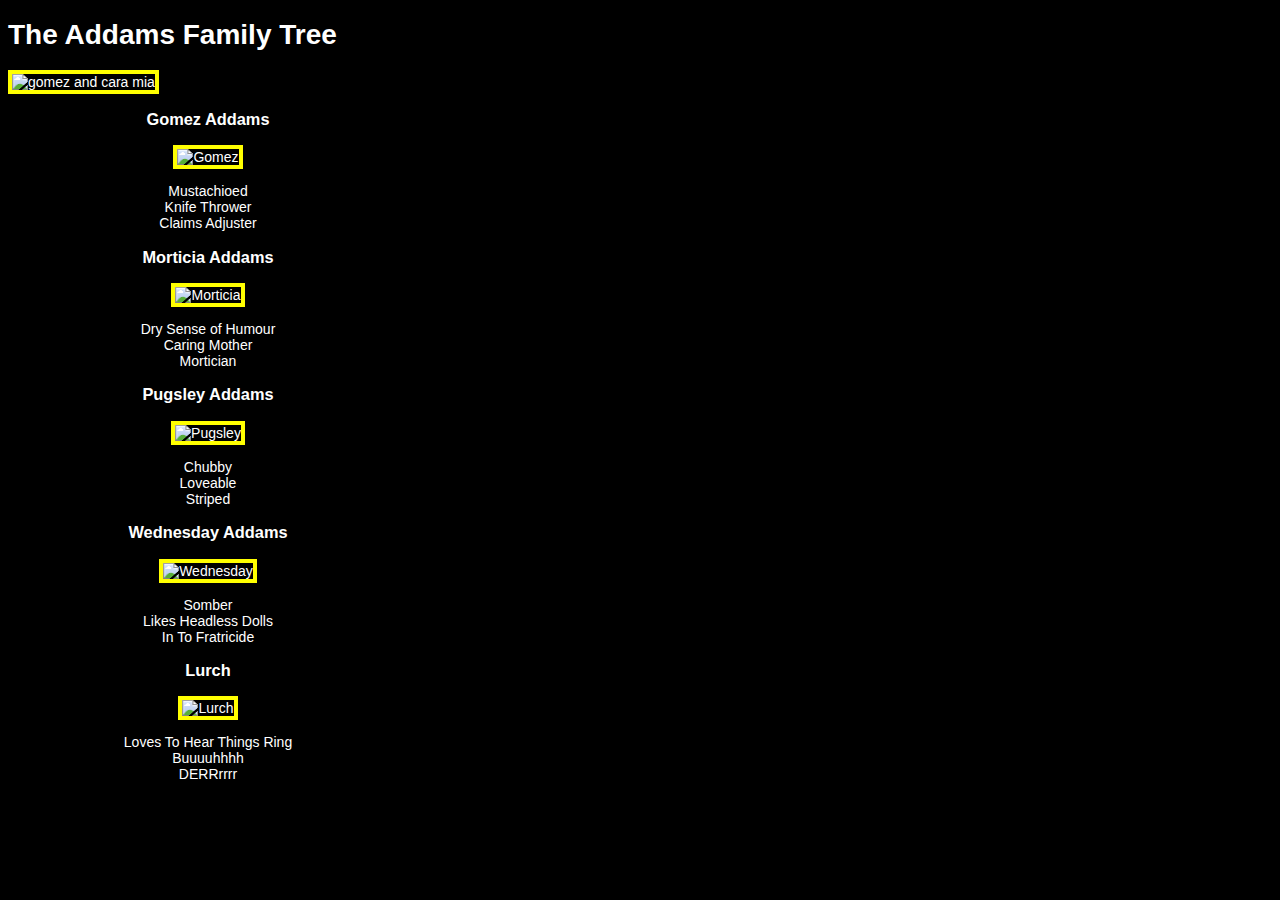
==== week01_practice_exercises/css_practice/starter_code/addams_family_tree.html @ 466b8797 "writes part 1 of addams family exercise" ====
<!DOCTYPE html>
<html>
<head>
  <meta charset="utf-8">
  <meta http-equiv="X-UA-Compatible" content="IE=edge">
  <title>Addams Family Tree</title>

  <style>
    /*Add styles here*/
    img {
      max-width:150px;
      max-height:150px;
      border:solid yellow 4px;
    }
    body {
      color:white;
      background-color:black;
      font-size:14px;
      font-family:Comic Sans MS, sans-serif;
    }
    ul {
      list-style:none;
      padding-left:0;
    }
    section {
      text-align:center;
      width:400px;
      align:center;
    }
  </style>
</head>

<body>
  <header>
    <h1>The Addams Family Tree</h1>
    <img src="http://vignette3.wikia.nocookie.net/addamsfamily/images/1/15/Addamstree.png/revision/latest?cb=20130103004320" alt="gomez and cara mia">
  </header>

  <section>
    <h3>Gomez Addams</h3>
    <img src="http://images2.fanpop.com/image/photos/11200000/John-Astin-Gomez-Addams-gomez-addams-11245159-450-338.jpg" alt="Gomez">
    <ul>
      <li>Mustachioed</li>
      <li>Knife Thrower</li>
      <li>Claims Adjuster</li>
    </ul>
  </section>

  <section>
    <h3>Morticia Addams</h3>
    <img src="https://media3.giphy.com/media/a1KF6AgZV2eEU/200_s.gif" alt="Morticia">
    <ul>
      <li>Dry Sense of Humour</li>
      <li>Caring Mother</li>
      <li>Mortician</li>
    </ul>
  </section>

  <section>
    <h3>Pugsley Addams</h3>
    <img src="http://i2.cdn.turner.com/cnnnext/dam/assets/141209131444-ken-weatherwax-restricted-story-top.jpg" alt="Pugsley">
    <ul>
      <li>Chubby</li>
      <li>Loveable</li>
      <li>Striped</li>
    </ul>
  </section>

  <section>
    <h3>Wednesday Addams</h3>
    <img src="http://2.bp.blogspot.com/-oj26rSAgOFc/TpeQmxrE9ZI/AAAAAAAAA10/MU-OtBYWcY4/s1600/addams3.jpg" alt="Wednesday">
    <ul>
      <li>Somber</li>
      <li>Likes Headless Dolls</li>
      <li>In To Fratricide</li>
    </ul>
  </section>

  <section>
    <h3>Lurch</h3>
    <img src="http://blogs.wvgazettemail.com/popmachine/files/2014/07/Lurch.jpg" alt="Lurch">
    <ul>
      <li>Loves To Hear Things Ring</li>
      <li>Buuuuhhhh</li>
      <li>DERRrrrr</li>
    </ul>
  </section>
</body>
</html>
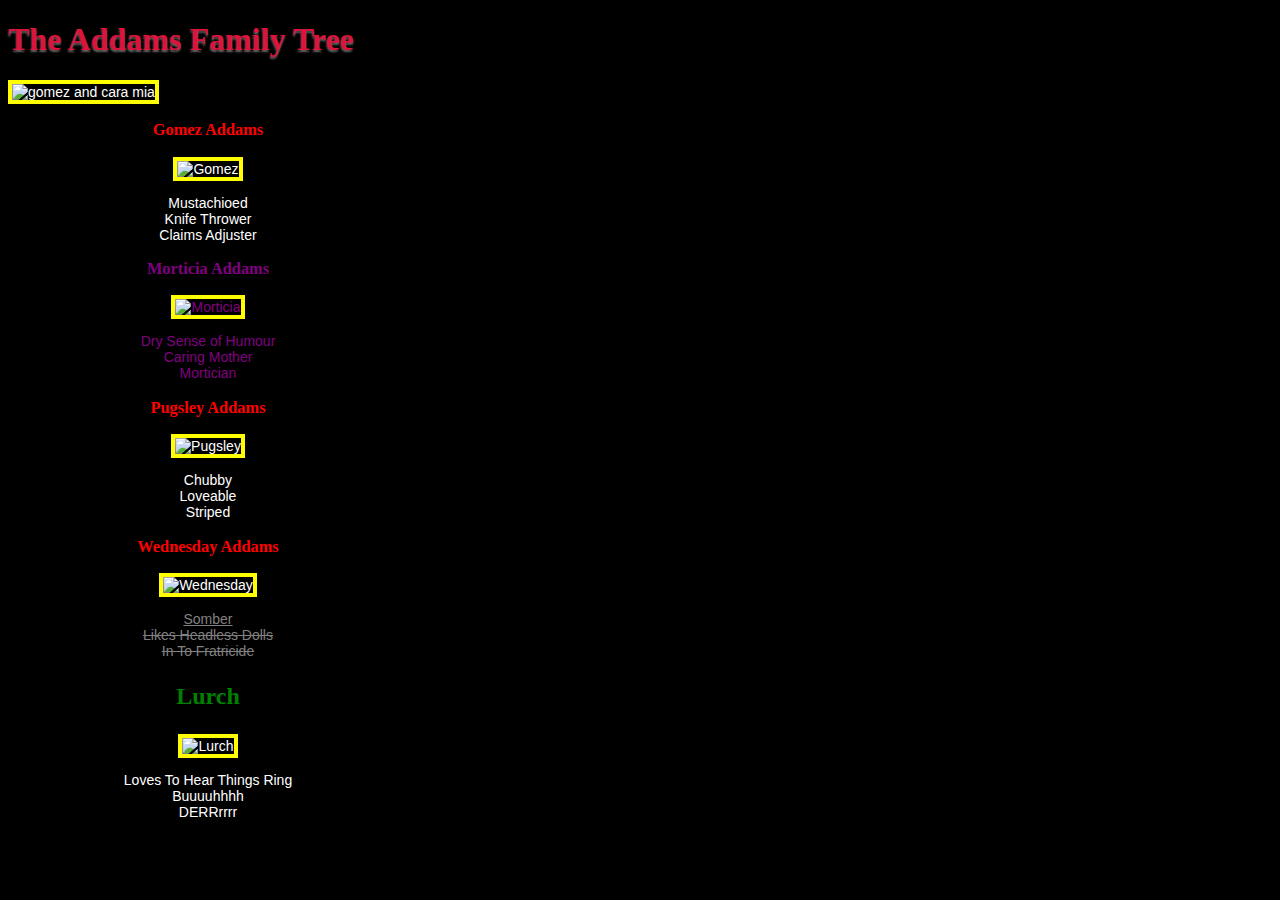
==== commit 87fed9e3: "writes part 2 of addams family exercise" ====
--- a/week01_practice_exercises/css_practice/starter_code/addams_family_tree.html
+++ b/week01_practice_exercises/css_practice/starter_code/addams_family_tree.html
@@ -27,17 +27,66 @@
       width:400px;
       align:center;
     }
+    /* Apply to the main family tree image. */
+    .tree img {
+      max-width: 1400px;
+      width: 100%;
+    }
+
+    /* Apply to the h1 in the header. */
+    .tree .title {
+      color: crimson;
+      text-shadow: 0px 2px 2px rgba(255, 255, 255, 0.4);
+      font-size: 32px;
+    }
+
+    /* Apply to all of the family members' names by default. */
+    .name {
+      font-weight: bold;
+      color: red;
+    }
+
+    /* Apply to all of the family members' names and the page title. */
+    h1.title,
+    h2.title,
+    h3.title,
+    h4.title {
+      font-family: Times New Roman, serif;
+    }
+
+    /* Apply to all of Morticia's elements. */
+    #morticia,
+    #morticia h3 {
+      color: purple;
+    }
+
+    /* Apply to Lurch's name. */
+    #lurch .name {
+      font-size: 24px;
+      color: green;
+    }
+
+    /* Apply by default to the list items within Wednesday Addams. */
+    #wednesday li {
+      text-decoration: line-through;
+      color: gray;
+    }
+
+    /* Apply to the list item within Wednesday Addams that is "Somber". */
+    #wednesday li.somber {
+      text-decoration: underline;
+    }
   </style>
 </head>
 
 <body>
-  <header>
-    <h1>The Addams Family Tree</h1>
+  <header class="tree">
+    <h1 class="title">The Addams Family Tree</h1>
     <img src="http://vignette3.wikia.nocookie.net/addamsfamily/images/1/15/Addamstree.png/revision/latest?cb=20130103004320" alt="gomez and cara mia">
   </header>
 
   <section>
-    <h3>Gomez Addams</h3>
+    <h3 class="name title">Gomez Addams</h3>
     <img src="http://images2.fanpop.com/image/photos/11200000/John-Astin-Gomez-Addams-gomez-addams-11245159-450-338.jpg" alt="Gomez">
     <ul>
       <li>Mustachioed</li>
@@ -46,8 +95,8 @@
     </ul>
   </section>
 
-  <section>
-    <h3>Morticia Addams</h3>
+  <section id="morticia">
+    <h3 class="name title">Morticia Addams</h3>
     <img src="https://media3.giphy.com/media/a1KF6AgZV2eEU/200_s.gif" alt="Morticia">
     <ul>
       <li>Dry Sense of Humour</li>
@@ -57,7 +106,7 @@
   </section>
 
   <section>
-    <h3>Pugsley Addams</h3>
+    <h3 class="name title">Pugsley Addams</h3>
     <img src="http://i2.cdn.turner.com/cnnnext/dam/assets/141209131444-ken-weatherwax-restricted-story-top.jpg" alt="Pugsley">
     <ul>
       <li>Chubby</li>
@@ -66,18 +115,18 @@
     </ul>
   </section>
 
-  <section>
-    <h3>Wednesday Addams</h3>
+  <section id="wednesday">
+    <h3 class="name title">Wednesday Addams</h3>
     <img src="http://2.bp.blogspot.com/-oj26rSAgOFc/TpeQmxrE9ZI/AAAAAAAAA10/MU-OtBYWcY4/s1600/addams3.jpg" alt="Wednesday">
     <ul>
-      <li>Somber</li>
+      <li class="somber">Somber</li>
       <li>Likes Headless Dolls</li>
       <li>In To Fratricide</li>
     </ul>
   </section>
 
-  <section>
-    <h3>Lurch</h3>
+  <section id="lurch">
+    <h3 class="name title">Lurch</h3>
     <img src="http://blogs.wvgazettemail.com/popmachine/files/2014/07/Lurch.jpg" alt="Lurch">
     <ul>
       <li>Loves To Hear Things Ring</li>
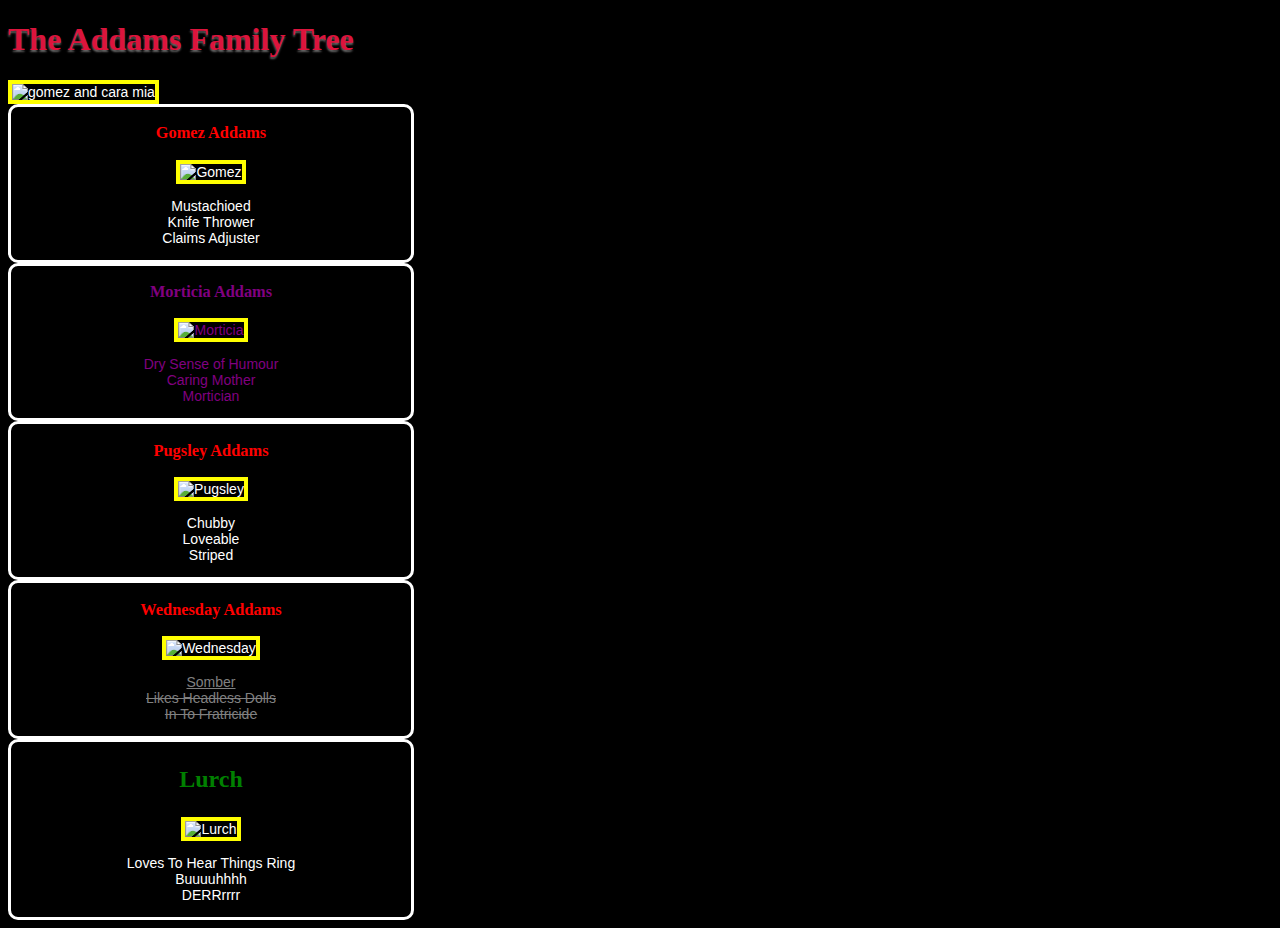
==== commit 44a249b7: "writes part 3" ====
--- a/week01_practice_exercises/css_practice/starter_code/addams_family_tree.html
+++ b/week01_practice_exercises/css_practice/starter_code/addams_family_tree.html
@@ -11,6 +11,9 @@
       max-width:150px;
       max-height:150px;
       border:solid yellow 4px;
+    }
+    img:hover {
+      border-color:red;
     }
     body {
       color:white;
@@ -26,6 +29,9 @@
       text-align:center;
       width:400px;
       align:center;
+      border-style: solid;
+      border-color:white;
+      border-radius:10px;
     }
     /* Apply to the main family tree image. */
     .tree img {
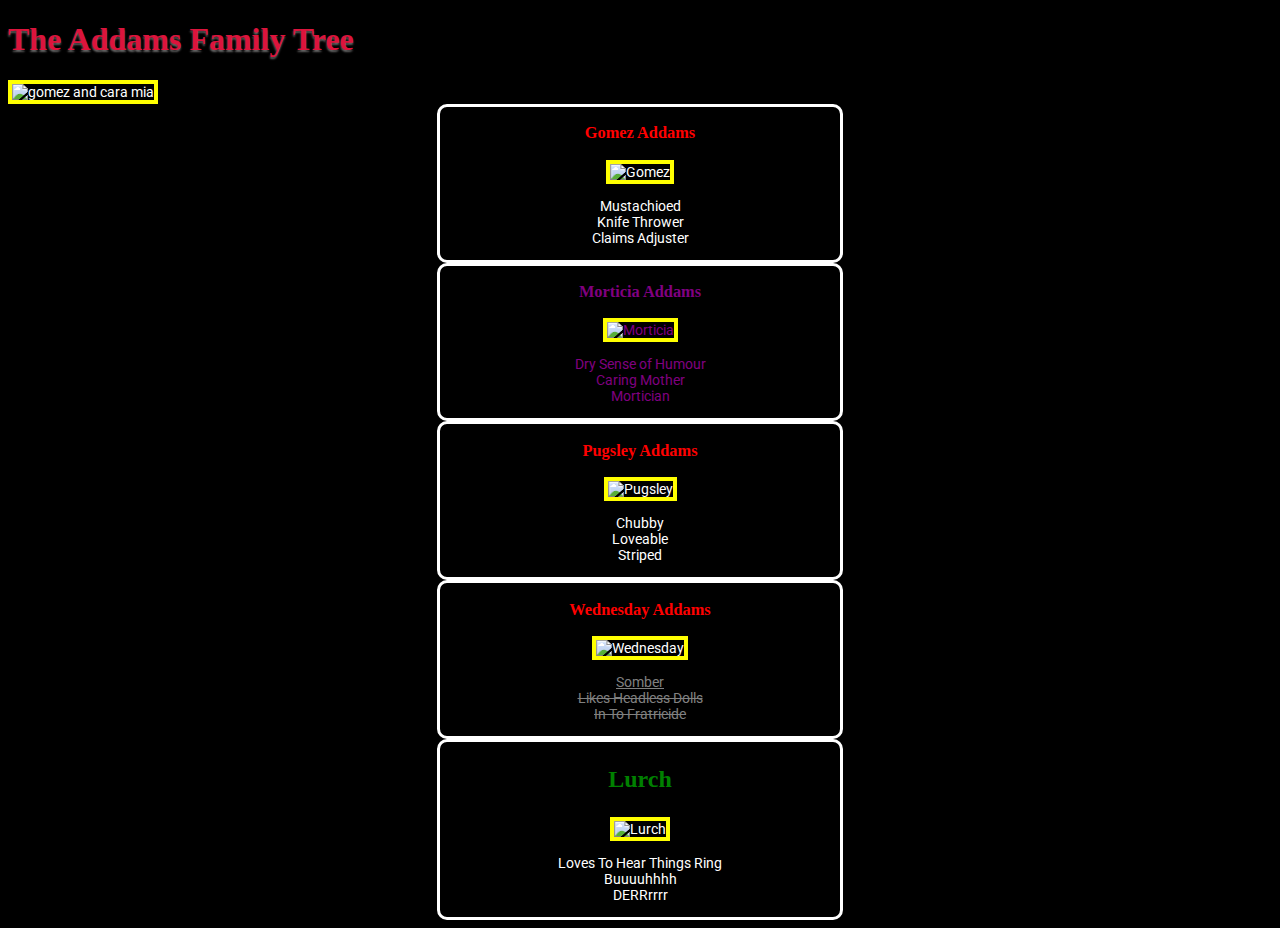
==== commit 919f4047: "finishes addams family tree exercise" ====
--- a/week01_practice_exercises/css_practice/starter_code/addams_family_tree.html
+++ b/week01_practice_exercises/css_practice/starter_code/addams_family_tree.html
@@ -4,6 +4,7 @@
   <meta charset="utf-8">
   <meta http-equiv="X-UA-Compatible" content="IE=edge">
   <title>Addams Family Tree</title>
+  <link href="https://fonts.googleapis.com/css?family=Roboto" rel="stylesheet">
 
   <style>
     /*Add styles here*/
@@ -19,7 +20,7 @@
       color:white;
       background-color:black;
       font-size:14px;
-      font-family:Comic Sans MS, sans-serif;
+      font-family: 'Roboto', sans-serif;
     }
     ul {
       list-style:none;
@@ -28,7 +29,7 @@
     section {
       text-align:center;
       width:400px;
-      align:center;
+      margin:auto;
       border-style: solid;
       border-color:white;
       border-radius:10px;
